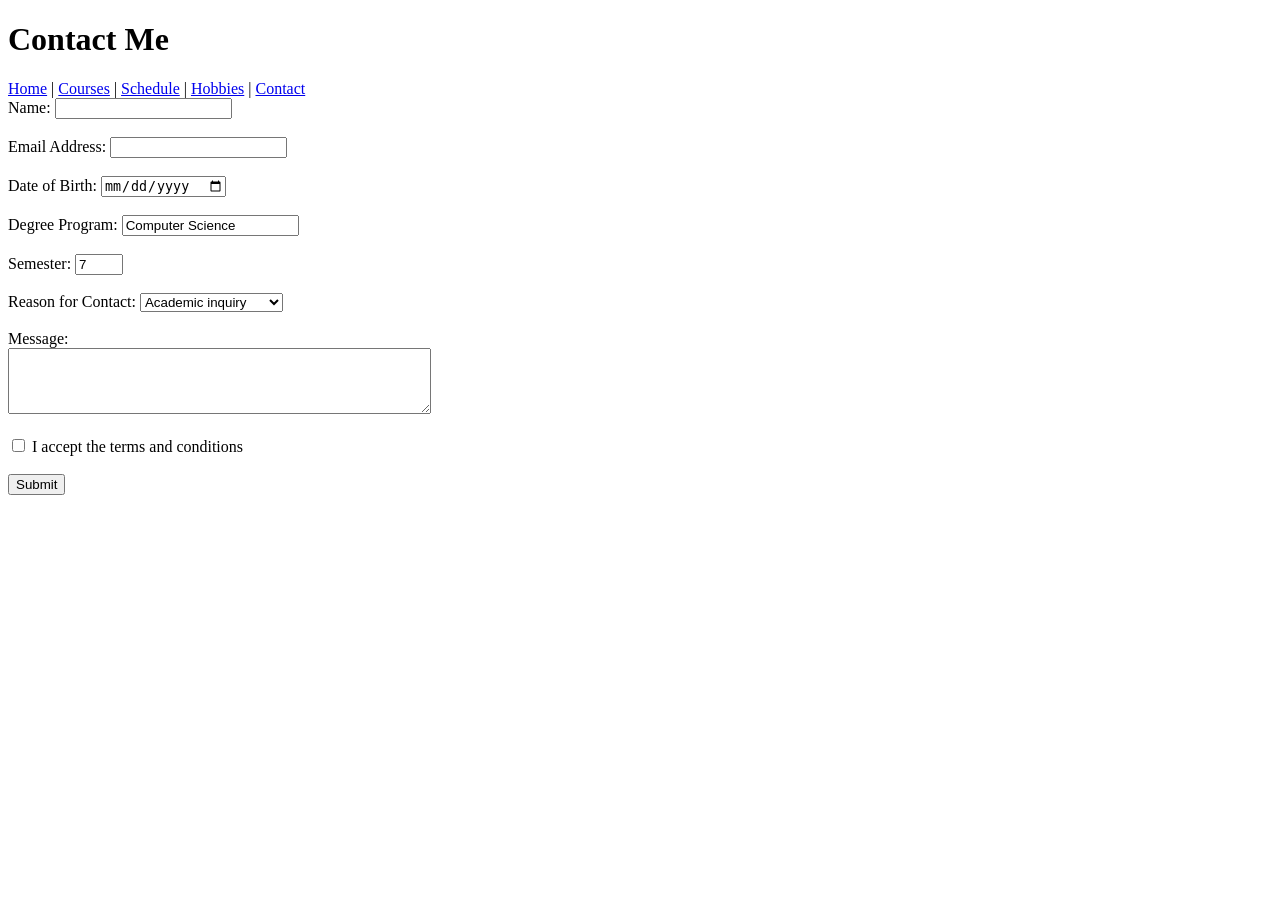
==== pages/contact.html @ 1089430b "Contact Updales" ====
<!DOCTYPE html>
<html>

<head>
    <title>Contact</title>
</head>

<body>
    <header>
        <h1>Contact Me</h1>
        <nav>
            <a href="../index.html">Home</a> |
            <a href="courses.html">Courses</a> |
            <a href="schedule.html">Schedule</a> |
            <a href="hobbies.html">Hobbies</a> |
            <a href="contact.html">Contact</a>
        </nav>
    </header>

    <main>
        <form action="#" method="get">
            <label for="name">Name:</label>
            <input type="text" id="name" name="name" required><br><br>

            <label for="email">Email Address:</label>
            <input type="email" id="email" name="email" required><br><br>

            <label for="dob">Date of Birth:</label>
            <input type="date" id="dob" name="dob"><br><br>

            <label for="program">Degree Program:</label>
            <input type="text" id="program" name="program" value="Computer Science"><br><br>

            <label for="semester">Semester:</label>
            <input type="number" id="semester" name="semester" value="7" min="1" max="10"><br><br>

            <label for="reason">Reason for Contact:</label>
            <select id="reason" name="reason">
                <option value="academic">Academic inquiry</option>
                <option value="project">Project collaboration</option>
                <option value="other">Other</option>
            </select><br><br>

            <label for="message">Message:</label><br>
            <textarea id="message" name="message" rows="4" cols="50"></textarea><br><br>

            <input type="checkbox" id="accept" name="accept" required>
            <label for="accept">I accept the terms and conditions</label><br><br>

            <input type="submit" value="Submit">
        </form>
    </main>
</body>

</html>
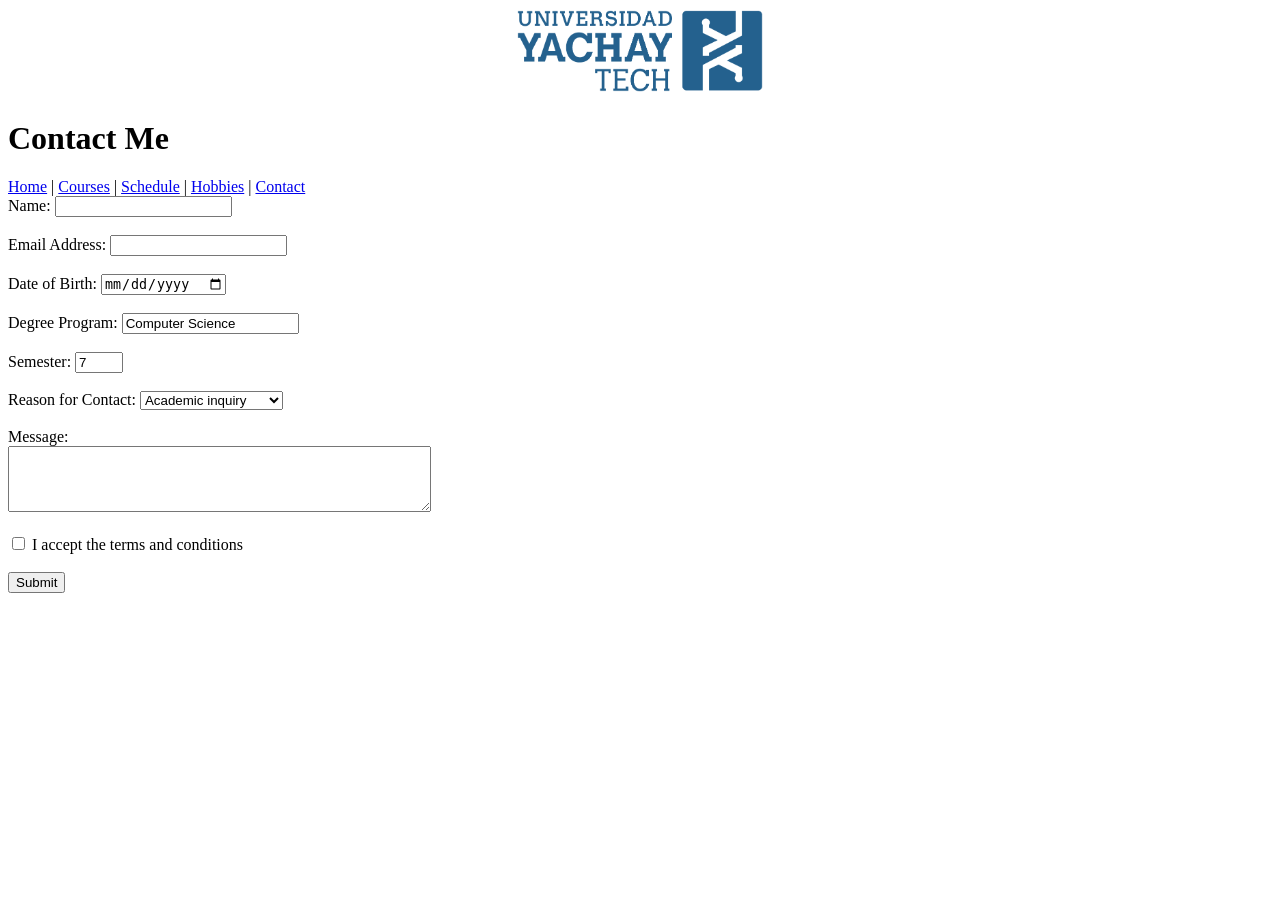
==== commit 025d3b85: "Upload the images" ====
--- a/pages/contact.html
+++ b/pages/contact.html
@@ -6,6 +6,12 @@
 </head>
 
 <body>
+    <!-- Logo de la Universidad -->
+    <div style="text-align: center; margin-bottom: 20px;">
+        <img src="../images/Logo-YT-Azul-Transparencia.png" alt="Logo de Yachay Tech"
+            style="max-width: 250px; height: auto;">
+    </div>
+
     <header>
         <h1>Contact Me</h1>
         <nav>
